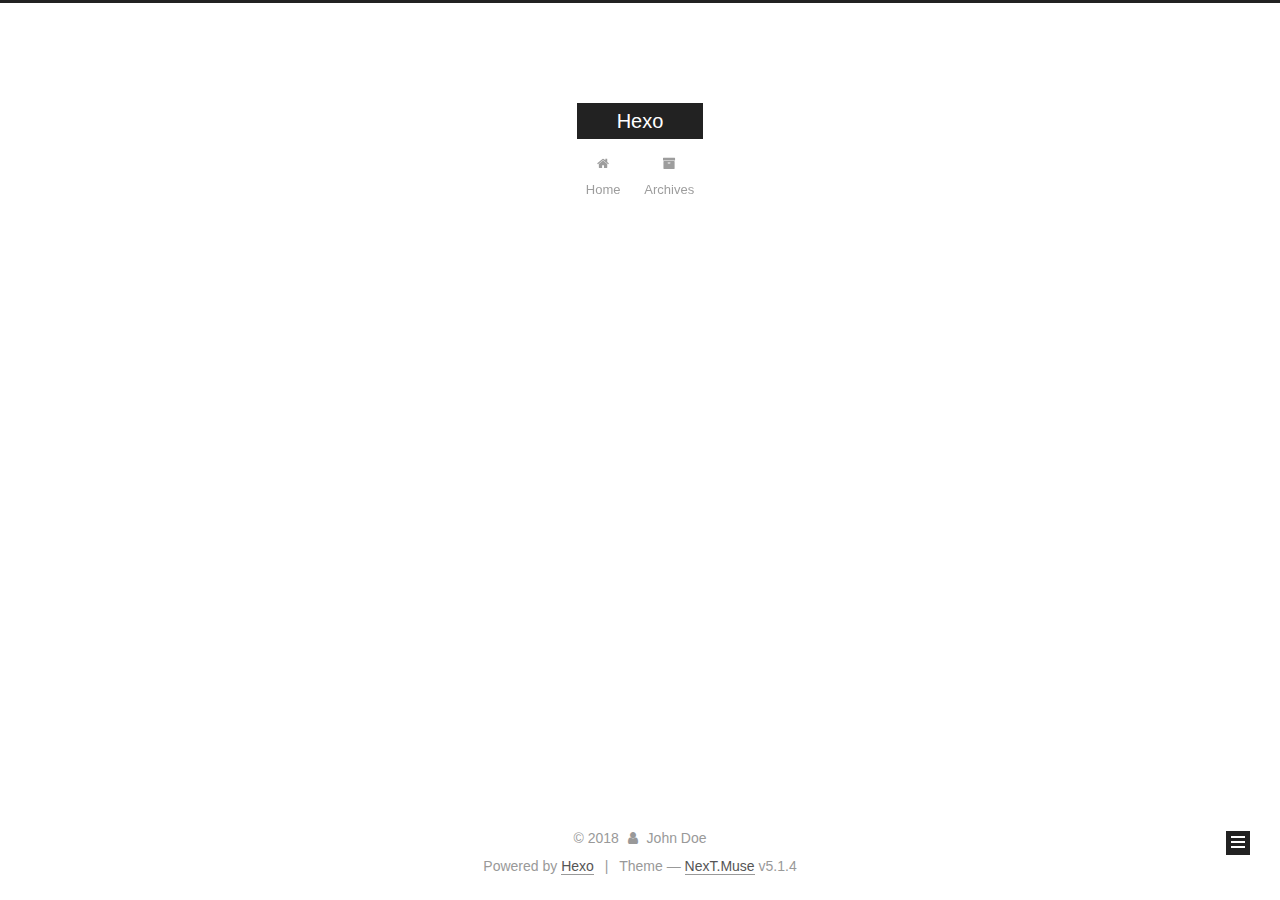
==== archives/index.html @ 721bfb5e "Site updated: 2018-03-28 10:06:33" ====
<!DOCTYPE html>



  


<html class="theme-next muse use-motion" lang="">
<head>
  <meta charset="UTF-8"/>
<meta http-equiv="X-UA-Compatible" content="IE=edge" />
<meta name="viewport" content="width=device-width, initial-scale=1, maximum-scale=1"/>
<meta name="theme-color" content="#222">









<meta http-equiv="Cache-Control" content="no-transform" />
<meta http-equiv="Cache-Control" content="no-siteapp" />
















  
  
  <link href="/lib/fancybox/source/jquery.fancybox.css?v=2.1.5" rel="stylesheet" type="text/css" />







<link href="/lib/font-awesome/css/font-awesome.min.css?v=4.6.2" rel="stylesheet" type="text/css" />

<link href="/css/main.css?v=5.1.4" rel="stylesheet" type="text/css" />


  <link rel="apple-touch-icon" sizes="180x180" href="/images/apple-touch-icon-next.png?v=5.1.4">


  <link rel="icon" type="image/png" sizes="32x32" href="/images/favicon-32x32-next.png?v=5.1.4">


  <link rel="icon" type="image/png" sizes="16x16" href="/images/favicon-16x16-next.png?v=5.1.4">


  <link rel="mask-icon" href="/images/logo.svg?v=5.1.4" color="#222">





  <meta name="keywords" content="Hexo, NexT" />










<meta property="og:type" content="website">
<meta property="og:title" content="Hexo">
<meta property="og:url" content="http://yoursite.com/archives/index.html">
<meta property="og:site_name" content="Hexo">
<meta name="twitter:card" content="summary">
<meta name="twitter:title" content="Hexo">



<script type="text/javascript" id="hexo.configurations">
  var NexT = window.NexT || {};
  var CONFIG = {
    root: '/',
    scheme: 'Muse',
    version: '5.1.4',
    sidebar: {"position":"left","display":"post","offset":12,"b2t":false,"scrollpercent":false,"onmobile":false},
    fancybox: true,
    tabs: true,
    motion: {"enable":true,"async":false,"transition":{"post_block":"fadeIn","post_header":"slideDownIn","post_body":"slideDownIn","coll_header":"slideLeftIn","sidebar":"slideUpIn"}},
    duoshuo: {
      userId: '0',
      author: 'Author'
    },
    algolia: {
      applicationID: '',
      apiKey: '',
      indexName: '',
      hits: {"per_page":10},
      labels: {"input_placeholder":"Search for Posts","hits_empty":"We didn't find any results for the search: ${query}","hits_stats":"${hits} results found in ${time} ms"}
    }
  };
</script>



  <link rel="canonical" href="http://yoursite.com/archives/"/>





  <title>Archive | Hexo</title>
  








</head>

<body itemscope itemtype="http://schema.org/WebPage" lang="">

  
  
    
  

  <div class="container sidebar-position-left page-archive">
    <div class="headband"></div>

    <header id="header" class="header" itemscope itemtype="http://schema.org/WPHeader">
      <div class="header-inner"><div class="site-brand-wrapper">
  <div class="site-meta ">
    

    <div class="custom-logo-site-title">
      <a href="/"  class="brand" rel="start">
        <span class="logo-line-before"><i></i></span>
        <span class="site-title">Hexo</span>
        <span class="logo-line-after"><i></i></span>
      </a>
    </div>
      
        <p class="site-subtitle"></p>
      
  </div>

  <div class="site-nav-toggle">
    <button>
      <span class="btn-bar"></span>
      <span class="btn-bar"></span>
      <span class="btn-bar"></span>
    </button>
  </div>
</div>

<nav class="site-nav">
  

  
    <ul id="menu" class="menu">
      
        
        <li class="menu-item menu-item-home">
          <a href="/" rel="section">
            
              <i class="menu-item-icon fa fa-fw fa-home"></i> <br />
            
            Home
          </a>
        </li>
      
        
        <li class="menu-item menu-item-archives">
          <a href="/archives/" rel="section">
            
              <i class="menu-item-icon fa fa-fw fa-archive"></i> <br />
            
            Archives
          </a>
        </li>
      

      
    </ul>
  

  
</nav>



 </div>
    </header>

    <main id="main" class="main">
      <div class="main-inner">
        <div class="content-wrap">
          <div id="content" class="content">
            

  
  
  
  <div class="post-block archive">
    <div id="posts" class="posts-collapse">
      <span class="archive-move-on"></span>

      <span class="archive-page-counter">
        
        
        
          
        
        Um..! 1 post. Keep on posting.
      </span>

      

        
        
        

        
          
          <div class="collection-title">
            <h1 class="archive-year" id="archive-year-2018">2018</h1>
          </div>
        
        

        

  <article class="post post-type-normal" itemscope itemtype="http://schema.org/Article">
    <header class="post-header">

      <h2 class="post-title">
        
            <a class="post-title-link" href="/2018/03/27/hello-world/" itemprop="url">
              
                <span itemprop="name">Hello World</span>
              
            </a>
        
      </h2>

      <div class="post-meta">
        <time class="post-time" itemprop="dateCreated"
              datetime="2018-03-27T15:02:08+08:00"
              content="2018-03-27" >
          03-27
        </time>
      </div>

    </header>
  </article>



      

    </div>
  </div>
  
  
  

  



          </div>
          


          

        </div>
        
          
  
  <div class="sidebar-toggle">
    <div class="sidebar-toggle-line-wrap">
      <span class="sidebar-toggle-line sidebar-toggle-line-first"></span>
      <span class="sidebar-toggle-line sidebar-toggle-line-middle"></span>
      <span class="sidebar-toggle-line sidebar-toggle-line-last"></span>
    </div>
  </div>

  <aside id="sidebar" class="sidebar">
    
    <div class="sidebar-inner">

      

      

      <section class="site-overview-wrap sidebar-panel sidebar-panel-active">
        <div class="site-overview">
          <div class="site-author motion-element" itemprop="author" itemscope itemtype="http://schema.org/Person">
            
              <p class="site-author-name" itemprop="name">John Doe</p>
              <p class="site-description motion-element" itemprop="description"></p>
          </div>

          <nav class="site-state motion-element">

            
              <div class="site-state-item site-state-posts">
              
                <a href="/archives/">
              
                  <span class="site-state-item-count">1</span>
                  <span class="site-state-item-name">posts</span>
                </a>
              </div>
            

            

            

          </nav>

          

          

          
          

          
          

          

        </div>
      </section>

      

      

    </div>
  </aside>


        
      </div>
    </main>

    <footer id="footer" class="footer">
      <div class="footer-inner">
        <div class="copyright">&copy; <span itemprop="copyrightYear">2018</span>
  <span class="with-love">
    <i class="fa fa-user"></i>
  </span>
  <span class="author" itemprop="copyrightHolder">John Doe</span>

  
</div>


  <div class="powered-by">Powered by <a class="theme-link" target="_blank" href="https://hexo.io">Hexo</a></div>



  <span class="post-meta-divider">|</span>



  <div class="theme-info">Theme &mdash; <a class="theme-link" target="_blank" href="https://github.com/iissnan/hexo-theme-next">NexT.Muse</a> v5.1.4</div>




        







        
      </div>
    </footer>

    
      <div class="back-to-top">
        <i class="fa fa-arrow-up"></i>
        
      </div>
    

    

  </div>

  

<script type="text/javascript">
  if (Object.prototype.toString.call(window.Promise) !== '[object Function]') {
    window.Promise = null;
  }
</script>









  












  
  
    <script type="text/javascript" src="/lib/jquery/index.js?v=2.1.3"></script>
  

  
  
    <script type="text/javascript" src="/lib/fastclick/lib/fastclick.min.js?v=1.0.6"></script>
  

  
  
    <script type="text/javascript" src="/lib/jquery_lazyload/jquery.lazyload.js?v=1.9.7"></script>
  

  
  
    <script type="text/javascript" src="/lib/velocity/velocity.min.js?v=1.2.1"></script>
  

  
  
    <script type="text/javascript" src="/lib/velocity/velocity.ui.min.js?v=1.2.1"></script>
  

  
  
    <script type="text/javascript" src="/lib/fancybox/source/jquery.fancybox.pack.js?v=2.1.5"></script>
  


  


  <script type="text/javascript" src="/js/src/utils.js?v=5.1.4"></script>

  <script type="text/javascript" src="/js/src/motion.js?v=5.1.4"></script>



  
  

  

  


  <script type="text/javascript" src="/js/src/bootstrap.js?v=5.1.4"></script>



  


  




	





  





  












  





  

  

  

  
  

  

  

  

</body>
</html>
---- css/main.css ----
/* normalize.css v3.0.2 | MIT License | git.io/normalize */
html {
  font-family: sans-serif; /* 1 */
  -ms-text-size-adjust: 100%; /* 2 */
  -webkit-text-size-adjust: 100%; /* 2 */
}
body {
  margin: 0;
}
article,
aside,
details,
figcaption,
figure,
footer,
header,
hgroup,
main,
menu,
nav,
section,
summary {
  display: block;
}
audio,
canvas,
progress,
video {
  display: inline-block; /* 1 */
  vertical-align: baseline; /* 2 */
}
audio:not([controls]) {
  display: none;
  height: 0;
}
[hidden],
template {
  display: none;
}
a {
  background-color: transparent;
}
a:active,
a:hover {
  outline: 0;
}
abbr[title] {
  border-bottom: 1px dotted;
}
b,
strong {
  font-weight: bold;
}
dfn {
  font-style: italic;
}
h1 {
  font-size: 2em;
  margin: 0.67em 0;
}
mark {
  background: #ff0;
  color: #000;
}
small {
  font-size: 80%;
}
sub,
sup {
  font-size: 75%;
  line-height: 0;
  position: relative;
  vertical-align: baseline;
}
sup {
  top: -0.5em;
}
sub {
  bottom: -0.25em;
}
img {
  border: 0;
}
svg:not(:root) {
  overflow: hidden;
}
figure {
  margin: 1em 40px;
}
hr {
  -moz-box-sizing: content-box;
  box-sizing: content-box;
  height: 0;
}
pre {
  overflow: auto;
}
code,
kbd,
pre,
samp {
  font-family: monospace, monospace;
  font-size: 1em;
}
button,
input,
optgroup,
select,
textarea {
  color: inherit; /* 1 */
  font: inherit; /* 2 */
  margin: 0; /* 3 */
}
button {
  overflow: visible;
}
button,
select {
  text-transform: none;
}
button,
html input[type="button"],
input[type="reset"],
input[type="submit"] {
  -webkit-appearance: button; /* 2 */
  cursor: pointer; /* 3 */
}
button[disabled],
html input[disabled] {
  cursor: default;
}
button::-moz-focus-inner,
input::-moz-focus-inner {
  border: 0;
  padding: 0;
}
input {
  line-height: normal;
}
input[type="checkbox"],
input[type="radio"] {
  box-sizing: border-box; /* 1 */
  padding: 0; /* 2 */
}
input[type="number"]::-webkit-inner-spin-button,
input[type="number"]::-webkit-outer-spin-button {
  height: auto;
}
input[type="search"] {
  -webkit-appearance: textfield; /* 1 */
  -moz-box-sizing: content-box;
  -webkit-box-sizing: content-box; /* 2 */
  box-sizing: content-box;
}
input[type="search"]::-webkit-search-cancel-button,
input[type="search"]::-webkit-search-decoration {
  -webkit-appearance: none;
}
fieldset {
  border: 1px solid #c0c0c0;
  margin: 0 2px;
  padding: 0.35em 0.625em 0.75em;
}
legend {
  border: 0; /* 1 */
  padding: 0; /* 2 */
}
textarea {
  overflow: auto;
}
optgroup {
  font-weight: bold;
}
table {
  border-collapse: collapse;
  border-spacing: 0;
}
td,
th {
  padding: 0;
}
::selection {
  background: #262a30;
  color: #fff;
}
body {
  position: relative;
  font-family: 'Lato', "PingFang SC", "Microsoft YaHei", sans-serif;
  font-size: 14px;
  line-height: 2;
  color: #555;
  background: #fff;
}
@media (max-width: 767px) {
  body {
    padding-right: 0 !important;
  }
}
@media (min-width: 768px) and (max-width: 991px) {
  body {
    padding-right: 0 !important;
  }
}
@media (min-width: 1600px) {
  body {
    font-size: 16px;
  }
}
h1,
h2,
h3,
h4,
h5,
h6 {
  margin: 0;
  padding: 0;
  font-weight: bold;
  line-height: 1.5;
  font-family: 'Lato', "PingFang SC", "Microsoft YaHei", sans-serif;
}
h2,
h3,
h4,
h5,
h6 {
  margin: 20px 0 15px;
}
h1 {
  font-size: 22px;
}
@media (max-width: 767px) {
  h1 {
    font-size: 18px;
  }
}
h2 {
  font-size: 20px;
}
@media (max-width: 767px) {
  h2 {
    font-size: 16px;
  }
}
h3 {
  font-size: 18px;
}
@media (max-width: 767px) {
  h3 {
    font-size: 14px;
  }
}
h4 {
  font-size: 16px;
}
@media (max-width: 767px) {
  h4 {
    font-size: 12px;
  }
}
h5 {
  font-size: 14px;
}
@media (max-width: 767px) {
  h5 {
    font-size: 10px;
  }
}
h6 {
  font-size: 12px;
}
@media (max-width: 767px) {
  h6 {
    font-size: 8px;
  }
}
p {
  margin: 0 0 20px 0;
}
a {
  color: #555;
  text-decoration: none;
  outline: none;
  border-bottom: 1px solid #999;
  word-wrap: break-word;
}
a:hover {
  color: #222;
  border-bottom-color: #222;
}
blockquote {
  margin: 0;
  padding: 0;
}
img {
  display: block;
  margin: auto;
  max-width: 100%;
  height: auto;
}
hr {
  margin: 40px 0;
  height: 3px;
  border: none;
  background-color: #ddd;
  background-image: repeating-linear-gradient(-45deg, #fff, #fff 4px, transparent 4px, transparent 8px);
}
blockquote {
  padding: 0 15px;
  color: #666;
  border-left: 4px solid #ddd;
}
blockquote cite::before {
  content: "-";
  padding: 0 5px;
}
dt {
  font-weight: 700;
}
dd {
  margin: 0;
  padding: 0;
}
kbd {
  border: 1px solid #ccc;
  border-radius: 0.2em;
  box-shadow: 0.1em 0.1em 0.2em rgba(0,0,0,0.1);
  background-color: #f9f9f9;
  font-family: inherit;
  background-image: -webkit-linear-gradient(top, #eee, #fff, #eee);
  padding: 0.1em 0.3em;
  white-space: nowrap;
}
.text-left {
  text-align: left;
}
.text-center {
  text-align: center;
}
.text-right {
  text-align: right;
}
.text-justify {
  text-align: justify;
}
.text-nowrap {
  white-space: nowrap;
}
.text-lowercase {
  text-transform: lowercase;
}
.text-uppercase {
  text-transform: uppercase;
}
.text-capitalize {
  text-transform: capitalize;
}
.center-block {
  display: block;
  margin-left: auto;
  margin-right: auto;
}
.clearfix:before,
.clearfix:after {
  content: " ";
  display: table;
}
.clearfix:after {
  clear: both;
}
.pullquote {
  width: 45%;
}
.pullquote.left {
  float: left;
  margin-left: 5px;
  margin-right: 10px;
}
.pullquote.right {
  float: right;
  margin-left: 10px;
  margin-right: 5px;
}
.affix.affix.affix {
  position: fixed;
}
.translation {
  margin-top: -20px;
  font-size: 14px;
  color: #999;
}
.scrollbar-measure {
  width: 100px;
  height: 100px;
  overflow: scroll;
  position: absolute;
  top: -9999px;
}
.use-motion .motion-element {
  opacity: 0;
}
table {
  margin: 20px 0;
  width: 100%;
  border-collapse: collapse;
  border-spacing: 0;
  border: 1px solid #ddd;
  font-size: 14px;
  table-layout: fixed;
  word-wrap: break-all;
}
table>tbody>tr:nth-of-type(odd) {
  background-color: #f9f9f9;
}
table>tbody>tr:hover {
  background-color: #f5f5f5;
}
caption,
th,
td {
  padding: 8px;
  text-align: left;
  vertical-align: middle;
  font-weight: normal;
}
th,
td {
  border-bottom: 3px solid #ddd;
  border-right: 1px solid #eee;
}
th {
  padding-bottom: 10px;
  font-weight: 700;
}
td {
  border-bottom-width: 1px;
}
html,
body {
  height: 100%;
}
.container {
  position: relative;
  min-height: 100%;
}
.header-inner {
  margin: 0 auto;
  padding: 100px 0 70px;
  width: 700px;
}
@media (min-width: 1600px) {
  .container .header-inner {
    width: 900px;
  }
}
.main {
  padding-bottom: 150px;
}
.main-inner {
  margin: 0 auto;
  width: 700px;
}
@media (min-width: 1600px) {
  .container .main-inner {
    width: 900px;
  }
}
.footer {
  position: absolute;
  left: 0;
  bottom: 0;
  width: 100%;
  min-height: 50px;
}
.footer-inner {
  box-sizing: border-box;
  margin: 20px auto;
  width: 700px;
}
@media (min-width: 1600px) {
  .container .footer-inner {
    width: 900px;
  }
}
pre,
.highlight {
  overflow: auto;
  margin: 20px 0;
  padding: 0;
  font-size: 13px;
  color: #4d4d4c;
  background: #f7f7f7;
  line-height: 1.6;
}
pre,
code {
  font-family: consolas, Menlo, "PingFang SC", "Microsoft YaHei", monospace;
}
code {
  padding: 2px 4px;
  word-wrap: break-word;
  color: #555;
  background: #eee;
  border-radius: 3px;
  font-size: 13px;
}
pre {
  padding: 10px;
}
pre code {
  padding: 0;
  color: #4d4d4c;
  background: none;
  text-shadow: none;
}
.highlight {
  border-radius: 1px;
}
.highlight pre {
  border: none;
  margin: 0;
  padding: 10px 0;
}
.highlight table {
  margin: 0;
  width: auto;
  border: none;
}
.highlight td {
  border: none;
  padding: 0;
}
.highlight figcaption {
  font-size: 1em;
  color: #4d4d4c;
  line-height: 1em;
  margin-bottom: 1em;
}
.highlight figcaption:before,
.highlight figcaption:after {
  content: " ";
  display: table;
}
.highlight figcaption:after {
  clear: both;
}
.highlight figcaption a {
  float: right;
  color: #4d4d4c;
}
.highlight figcaption a:hover {
  border-bottom-color: #4d4d4c;
}
.highlight .gutter pre {
  padding-left: 10px;
  padding-right: 10px;
  color: #869194;
  text-align: right;
  background-color: #eff2f3;
}
.highlight .code pre {
  width: 100%;
  padding-left: 10px;
  padding-right: 10px;
  background-color: #f7f7f7;
}
.highlight .line {
  height: 20px;
}
.gutter {
  -webkit-user-select: none;
  -moz-user-select: none;
  -ms-user-select: none;
  user-select: none;
}
.gist table {
  width: auto;
}
.gist table td {
  border: none;
}
pre .deletion {
  background: #fdd;
}
pre .addition {
  background: #dfd;
}
pre .meta {
  color: #8959a8;
}
pre .comment {
  color: #8e908c;
}
pre .variable,
pre .attribute,
pre .tag,
pre .regexp,
pre .ruby .constant,
pre .xml .tag .title,
pre .xml .pi,
pre .xml .doctype,
pre .html .doctype,
pre .css .id,
pre .css .class,
pre .css .pseudo {
  color: #c82829;
}
pre .number,
pre .preprocessor,
pre .built_in,
pre .literal,
pre .params,
pre .constant,
pre .command {
  color: #f5871f;
}
pre .ruby .class .title,
pre .css .rules .attribute,
pre .string,
pre .value,
pre .inheritance,
pre .header,
pre .ruby .symbol,
pre .xml .cdata,
pre .special,
pre .number,
pre .formula {
  color: #718c00;
}
pre .title,
pre .css .hexcolor {
  color: #3e999f;
}
pre .function,
pre .python .decorator,
pre .python .title,
pre .ruby .function .title,
pre .ruby .title .keyword,
pre .perl .sub,
pre .javascript .title,
pre .coffeescript .title {
  color: #4271ae;
}
pre .keyword,
pre .javascript .function {
  color: #8959a8;
}
.full-image.full-image.full-image.full-image {
  border: none;
  max-width: 100%;
  width: auto;
  margin: 20px auto 25px;
}
@media (min-width: 992px) {
  .full-image.full-image.full-image.full-image {
    max-width: none;
    width: 110%;
    margin: 25px -5%;
  }
}
.blockquote-center,
.page-home .post-type-quote blockquote,
.page-post-detail .post-type-quote blockquote {
  position: relative;
  margin: 40px 0;
  padding: 0;
  border-left: none;
  text-align: center;
}
.blockquote-center::before,
.page-home .post-type-quote blockquote::before,
.page-post-detail .post-type-quote blockquote::before,
.blockquote-center::after,
.page-home .post-type-quote blockquote::after,
.page-post-detail .post-type-quote blockquote::after {
  position: absolute;
  content: ' ';
  display: block;
  width: 100%;
  height: 24px;
  opacity: 0.2;
  background-repeat: no-repeat;
  background-position: 0 -6px;
  background-size: 22px 22px;
}
.blockquote-center::before,
.page-home .post-type-quote blockquote::before,
.page-post-detail .post-type-quote blockquote::before {
  top: -20px;
  background-image: url("../images/quote-l.svg");
  border-top: 1px solid #ccc;
}
.blockquote-center::after,
.page-home .post-type-quote blockquote::after,
.page-post-detail .post-type-quote blockquote::after {
  bottom: -20px;
  background-image: url("../images/quote-r.svg");
  border-bottom: 1px solid #ccc;
  background-position: 100% 8px;
}
.blockquote-center p,
.page-home .post-type-quote blockquote p,
.page-post-detail .post-type-quote blockquote p,
.blockquote-center div,
.page-home .post-type-quote blockquote div,
.page-post-detail .post-type-quote blockquote div {
  text-align: center;
}
.post .post-body .group-picture img {
  box-sizing: border-box;
  padding: 0 3px;
  border: none;
}
.post .group-picture-row {
  overflow: hidden;
  margin-top: 6px;
}
.post .group-picture-row:first-child {
  margin-top: 0;
}
.post .group-picture-column {
  float: left;
}
.page-post-detail .post-body .group-picture-column {
  float: none;
  margin-top: 10px;
  width: auto !important;
}
.page-post-detail .post-body .group-picture-column img {
  margin: 0 auto;
}
.page-archive .group-picture-container {
  overflow: hidden;
}
.page-archive .group-picture-row {
  float: left;
}
.page-archive .group-picture-row:first-child {
  margin-top: 6px;
}
.page-archive .group-picture-column {
  max-width: 150px;
  max-height: 150px;
}
.post-body .note {
  position: relative;
  padding: 15px;
  margin-bottom: 20px;
  border: 1px solid #eee;
  border-left-width: 5px;
  border-radius: 3px;
}
.post-body .note h2,
.post-body .note h3,
.post-body .note h4,
.post-body .note h5,
.post-body .note h6 {
  margin-top: 0;
  margin-bottom: 0;
  border-bottom: initial;
  padding-top: 0 !important;
}
.post-body .note p:first-child,
.post-body .note ul:first-child,
.post-body .note ol:first-child,
.post-body .note table:first-child,
.post-body .note pre:first-child,
.post-body .note blockquote:first-child {
  margin-top: 0;
}
.post-body .note p:last-child,
.post-body .note ul:last-child,
.post-body .note ol:last-child,
.post-body .note table:last-child,
.post-body .note pre:last-child,
.post-body .note blockquote:last-child {
  margin-bottom: 0;
}
.post-body .note.default {
  border-left-color: #777;
}
.post-body .note.default h2,
.post-body .note.default h3,
.post-body .note.default h4,
.post-body .note.default h5,
.post-body .note.default h6 {
  color: #777;
}
.post-body .note.primary {
  border-left-color: #6f42c1;
}
.post-body .note.primary h2,
.post-body .note.primary h3,
.post-body .note.primary h4,
.post-body .note.primary h5,
.post-body .note.primary h6 {
  color: #6f42c1;
}
.post-body .note.info {
  border-left-color: #428bca;
}
.post-body .note.info h2,
.post-body .note.info h3,
.post-body .note.info h4,
.post-body .note.info h5,
.post-body .note.info h6 {
  color: #428bca;
}
.post-body .note.success {
  border-left-color: #5cb85c;
}
.post-body .note.success h2,
.post-body .note.success h3,
.post-body .note.success h4,
.post-body .note.success h5,
.post-body .note.success h6 {
  color: #5cb85c;
}
.post-body .note.warning {
  border-left-color: #f0ad4e;
}
.post-body .note.warning h2,
.post-body .note.warning h3,
.post-body .note.warning h4,
.post-body .note.warning h5,
.post-body .note.warning h6 {
  color: #f0ad4e;
}
.post-body .note.danger {
  border-left-color: #d9534f;
}
.post-body .note.danger h2,
.post-body .note.danger h3,
.post-body .note.danger h4,
.post-body .note.danger h5,
.post-body .note.danger h6 {
  color: #d9534f;
}
.post-body .label {
  display: inline;
  padding: 0 2px;
  white-space: nowrap;
}
.post-body .label.default {
  background-color: #f0f0f0;
}
.post-body .label.primary {
  background-color: #efe6f7;
}
.post-body .label.info {
  background-color: #e5f2f8;
}
.post-body .label.success {
  background-color: #e7f4e9;
}
.post-body .label.warning {
  background-color: #fcf6e1;
}
.post-body .label.danger {
  background-color: #fae8eb;
}
.post-body .tabs {
  position: relative;
  display: block;
  margin-bottom: 20px;
  padding-top: 10px;
}
.post-body .tabs ul.nav-tabs {
  margin: 0;
  padding: 0;
  display: flex;
  margin-bottom: -1px;
}
@media (max-width: 413px) {
  .post-body .tabs ul.nav-tabs {
    display: block;
    margin-bottom: 5px;
  }
}
.post-body .tabs ul.nav-tabs li.tab {
  list-style-type: none !important;
  margin: 0 0.25em 0 0;
  border-top: 3px solid transparent;
  border-left: 1px solid transparent;
  border-right: 1px solid transparent;
}
@media (max-width: 413px) {
  .post-body .tabs ul.nav-tabs li.tab {
    margin: initial;
    border-top: 1px solid transparent;
    border-left: 3px solid transparent;
    border-right: 1px solid transparent;
    border-bottom: 1px solid transparent;
  }
}
.post-body .tabs ul.nav-tabs li.tab a {
  outline: 0;
  border-bottom: initial;
  display: block;
  line-height: 1.8em;
  padding: 0.25em 0.75em;
  transition-duration: 0.2s;
  transition-timing-function: ease-out;
  transition-delay: 0s;
}
.post-body .tabs ul.nav-tabs li.tab a i {
  width: 1.285714285714286em;
}
.post-body .tabs ul.nav-tabs li.tab.active {
  border-top: 3px solid #fc6423;
  border-left: 1px solid #ddd;
  border-right: 1px solid #ddd;
  background-color: #fff;
}
@media (max-width: 413px) {
  .post-body .tabs ul.nav-tabs li.tab.active {
    border-top: 1px solid #ddd;
    border-left: 3px solid #fc6423;
    border-right: 1px solid #ddd;
    border-bottom: 1px solid #ddd;
  }
}
.post-body .tabs ul.nav-tabs li.tab.active a {
  cursor: default;
  color: #555;
}
.post-body .tabs .tab-content {
  background-color: #fff;
}
.post-body .tabs .tab-content .tab-pane {
  border: 1px solid #ddd;
  padding: 20px 20px 0 20px;
}
.post-body .tabs .tab-content .tab-pane:not(.active) {
  display: none !important;
}
.post-body .tabs .tab-content .tab-pane.active {
  display: block !important;
}
.btn {
  display: inline-block;
  padding: 0 20px;
  font-size: 14px;
  color: #fff;
  background: #222;
  border: 2px solid #222;
  text-decoration: none;
  border-radius: 0;
  transition-property: background-color;
  transition-duration: 0.2s;
  transition-timing-function: ease-in-out;
  transition-delay: 0s;
  line-height: 2;
}
.btn:hover {
  border-color: #222;
  color: #222;
  background: #fff;
}
.btn +.btn {
  margin: 0 0 8px 8px;
}
.btn .fa-fw {
  width: 1.285714285714286em;
  text-align: left;
}
.btn-bar {
  display: block;
  width: 22px;
  height: 2px;
  background: #555;
  border-radius: 1px;
}
.btn-bar+.btn-bar {
  margin-top: 4px;
}
.pagination {
  margin: 120px 0 40px;
  text-align: center;
  border-top: 1px solid #eee;
}
.page-number-basic,
.pagination .prev,
.pagination .next,
.pagination .page-number,
.pagination .space {
  display: inline-block;
  position: relative;
  top: -1px;
  margin: 0 10px;
  padding: 0 11px;
}
@media (max-width: 767px) {
  .page-number-basic,
  .pagination .prev,
  .pagination .next,
  .pagination .page-number,
  .pagination .space {
    margin: 0 5px;
  }
}
.pagination .prev,
.pagination .next,
.pagination .page-number {
  border-bottom: 0;
  border-top: 1px solid #eee;
  transition-property: border-color;
  transition-duration: 0.2s;
  transition-timing-function: ease-in-out;
  transition-delay: 0s;
}
.pagination .prev:hover,
.pagination .next:hover,
.pagination .page-number:hover {
  border-top-color: #222;
}
.pagination .space {
  padding: 0;
  margin: 0;
}
.pagination .prev {
  margin-left: 0;
}
.pagination .next {
  margin-right: 0;
}
.pagination .page-number.current {
  color: #fff;
  background: #ccc;
  border-top-color: #ccc;
}
@media (max-width: 767px) {
  .pagination {
    border-top: none;
  }
  .pagination .prev,
  .pagination .next,
  .pagination .page-number {
    margin-bottom: 10px;
    border-top: 0;
    border-bottom: 1px solid #eee;
    padding: 0 10px;
  }
  .pagination .prev:hover,
  .pagination .next:hover,
  .pagination .page-number:hover {
    border-bottom-color: #222;
  }
}
.comments {
  margin: 60px 20px 0;
}
.tag-cloud {
  text-align: center;
}
.tag-cloud a {
  display: inline-block;
  margin: 10px;
}
.back-to-top {
  box-sizing: border-box;
  position: fixed;
  bottom: -100px;
  right: 30px;
  z-index: 1050;
  padding: 0 6px;
  width: 24px;
  background: #222;
  font-size: 12px;
  opacity: 1;
  color: #fff;
  cursor: pointer;
  text-align: center;
  -webkit-transform: translateZ(0);
  transition-property: bottom;
  transition-duration: 0.2s;
  transition-timing-function: ease-in-out;
  transition-delay: 0s;
}
@media (min-width: 768px) and (max-width: 991px) {
  .back-to-top {
    display: none !important;
  }
}
@media (max-width: 767px) {
  .back-to-top {
    display: none !important;
  }
}
.back-to-top.back-to-top-on {
  bottom: 19px;
}
.header {
  background: transparent;
}
.header-inner {
  position: relative;
}
.headband {
  height: 3px;
  background: #222;
}
.site-meta {
  margin: 0;
  text-align: center;
}
@media (max-width: 767px) {
  .site-meta {
    text-align: center;
  }
}
.brand {
  position: relative;
  display: inline-block;
  padding: 0 40px;
  color: #fff;
  background: #222;
  border-bottom: none;
}
.brand:hover {
  color: #fff;
}
.logo {
  display: inline-block;
  margin-right: 5px;
  line-height: 36px;
  vertical-align: top;
}
.site-title {
  display: inline-block;
  vertical-align: top;
  line-height: 36px;
  font-size: 20px;
  font-weight: normal;
  font-family: 'Lato', "PingFang SC", "Microsoft YaHei", sans-serif;
}
.site-subtitle {
  margin-top: 10px;
  font-size: 13px;
  color: #999;
}
.use-motion .brand {
  opacity: 0;
}
.use-motion .logo,
.use-motion .site-title,
.use-motion .site-subtitle {
  opacity: 0;
  position: relative;
  top: -10px;
}
.site-nav-toggle {
  display: none;
  position: absolute;
  top: 10px;
  left: 10px;
}
@media (max-width: 767px) {
  .site-nav-toggle {
    display: block;
  }
}
.site-nav-toggle button {
  margin-top: 2px;
  padding: 9px 10px;
  background: transparent;
  border: none;
}
@media (max-width: 767px) {
  .site-nav {
    display: none;
    margin: 0 -10px;
    padding: 0 10px;
    clear: both;
    border-top: 1px solid #ddd;
  }
}
@media (min-width: 768px) and (max-width: 991px) {
  .site-nav {
    display: block !important;
  }
}
@media (min-width: 992px) {
  .site-nav {
    display: block !important;
  }
}
.menu {
  margin-top: 20px;
  padding-left: 0;
  text-align: center;
}
.menu .menu-item {
  display: inline-block;
  margin: 0 10px;
  list-style: none;
}
@media screen and (max-width: 767px) {
  .menu .menu-item {
    margin-top: 10px;
  }
}
.menu .menu-item a {
  display: block;
  font-size: 13px;
  line-height: inherit;
  border-bottom: 1px solid transparent;
  transition-property: border-color;
  transition-duration: 0.2s;
  transition-timing-function: ease-in-out;
  transition-delay: 0s;
}
.menu .menu-item a:hover {
  border-bottom-color: #222;
}
.menu .menu-item .fa {
  margin-right: 5px;
}
.use-motion .menu-item {
  opacity: 0;
}
.post-body {
  font-family: 'Lato', "PingFang SC", "Microsoft YaHei", sans-serif;
}
@media (max-width: 767px) {
  .post-body {
    word-break: break-word;
  }
}
.post-body .fancybox img {
  display: block !important;
  margin: 0 auto;
  cursor: pointer;
  cursor: zoom-in;
  cursor: -webkit-zoom-in;
}
.post-body .image-caption,
.post-body .figure .caption {
  margin: -20px auto 15px;
  text-align: center;
  font-size: 14px;
  color: #999;
  font-weight: bold;
  line-height: 1;
}
.post-sticky-flag {
  display: inline-block;
  font-size: 16px;
  -ms-transform: rotate(30deg);
  -webkit-transform: rotate(30deg);
  -moz-transform: rotate(30deg);
  -ms-transform: rotate(30deg);
  -o-transform: rotate(30deg);
  transform: rotate(30deg);
}
.use-motion .post-block,
.use-motion .pagination,
.use-motion .comments {
  opacity: 0;
}
.use-motion .post-header {
  opacity: 0;
}
.use-motion .post-body {
  opacity: 0;
}
.use-motion .collection-title {
  opacity: 0;
}
.posts-expand {
  padding-top: 40px;
}
@media (max-width: 767px) {
  .posts-expand {
    margin: 0 20px;
  }
  .post-body pre .gutter pre {
    padding-right: 10px;
  }
  .post-body .highlight {
    margin-left: 0px;
    margin-right: 0px;
    padding: 0;
  }
  .post-body .highlight .gutter pre {
    padding-right: 10px;
  }
}
@media (min-width: 992px) {
  .posts-expand .post-body {
    text-align: justify;
  }
}
.posts-expand .post-body h2,
.posts-expand .post-body h3,
.posts-expand .post-body h4,
.posts-expand .post-body h5,
.posts-expand .post-body h6 {
  padding-top: 10px;
}
.posts-expand .post-body h2 .header-anchor,
.posts-expand .post-body h3 .header-anchor,
.posts-expand .post-body h4 .header-anchor,
.posts-expand .post-body h5 .header-anchor,
.posts-expand .post-body h6 .header-anchor {
  float: right;
  margin-left: 10px;
  color: #ccc;
  border-bottom-style: none;
  visibility: hidden;
}
.posts-expand .post-body h2 .header-anchor:hover,
.posts-expand .post-body h3 .header-anchor:hover,
.posts-expand .post-body h4 .header-anchor:hover,
.posts-expand .post-body h5 .header-anchor:hover,
.posts-expand .post-body h6 .header-anchor:hover {
  color: inherit;
}
.posts-expand .post-body h2:hover .header-anchor,
.posts-expand .post-body h3:hover .header-anchor,
.posts-expand .post-body h4:hover .header-anchor,
.posts-expand .post-body h5:hover .header-anchor,
.posts-expand .post-body h6:hover .header-anchor {
  visibility: visible;
}
.posts-expand .post-body ul li {
  list-style: circle;
}
.posts-expand .post-body img {
  box-sizing: border-box;
  margin: auto;
  padding: 3px;
  border: 1px solid #ddd;
}
.posts-expand .post-body .fancybox img {
  margin: 0 auto 25px;
}
@media (max-width: 767px) {
  .posts-collapse {
    margin: 0 20px;
  }
  .posts-collapse .post-title,
  .posts-collapse .post-meta {
    display: block;
    width: auto;
    text-align: left;
  }
}
.posts-collapse {
  position: relative;
  z-index: 1010;
  margin-left: 55px;
}
.posts-collapse::after {
  content: " ";
  position: absolute;
  top: 20px;
  left: 0;
  margin-left: -2px;
  width: 4px;
  height: 100%;
  background: #f5f5f5;
  z-index: -1;
}
@media (max-width: 767px) {
  .posts-collapse {
    margin: 0 20px;
  }
}
.posts-collapse .collection-title {
  position: relative;
  margin: 60px 0;
}
.posts-collapse .collection-title h1,
.posts-collapse .collection-title h2 {
  margin-left: 20px;
}
.posts-collapse .collection-title small {
  color: #bbb;
  margin-left: 5px;
}
.posts-collapse .collection-title::before {
  content: " ";
  position: absolute;
  left: 0;
  top: 50%;
  margin-left: -4px;
  margin-top: -4px;
  width: 8px;
  height: 8px;
  background: #bbb;
  border-radius: 50%;
}
.posts-collapse .post {
  margin: 30px 0;
}
.posts-collapse .post-header {
  position: relative;
  transition-duration: 0.2s;
  transition-timing-function: ease-in-out;
  transition-delay: 0s;
  transition-property: border;
  border-bottom: 1px dashed #ccc;
}
.posts-collapse .post-header::before {
  content: " ";
  position: absolute;
  left: 0;
  top: 12px;
  width: 6px;
  height: 6px;
  margin-left: -4px;
  background: #bbb;
  border-radius: 50%;
  border: 1px solid #fff;
  transition-duration: 0.2s;
  transition-timing-function: ease-in-out;
  transition-delay: 0s;
  transition-property: background;
}
.posts-collapse .post-header:hover {
  border-bottom-color: #666;
}
.posts-collapse .post-header:hover::before {
  background: #222;
}
.posts-collapse .post-meta {
  position: absolute;
  font-size: 12px;
  left: 20px;
  top: 5px;
}
.posts-collapse .post-comments-count {
  display: none;
}
.posts-collapse .post-title {
  margin-left: 60px;
  font-size: 16px;
  font-weight: normal;
  line-height: inherit;
}
.posts-collapse .post-title::after {
  margin-left: 3px;
  opacity: 0.6;
}
.posts-collapse .post-title a {
  color: #666;
  border-bottom: none;
}
.page-home .post-type-quote .post-header,
.page-post-detail .post-type-quote .post-header,
.page-home .post-type-quote .post-tags,
.page-post-detail .post-type-quote .post-tags {
  display: none;
}
.posts-expand .post-title {
  text-align: center;
  word-break: break-word;
  font-weight: 400;
}
.posts-expand .post-title-link {
  display: inline-block;
  position: relative;
  color: #555;
  border-bottom: none;
  line-height: 1.2;
  vertical-align: top;
}
.posts-expand .post-title-link::before {
  content: "";
  position: absolute;
  width: 100%;
  height: 2px;
  bottom: 0;
  left: 0;
  background-color: #000;
  visibility: hidden;
  -webkit-transform: scaleX(0);
  -moz-transform: scaleX(0);
  -ms-transform: scaleX(0);
  -o-transform: scaleX(0);
  transform: scaleX(0);
  transition-duration: 0.2s;
  transition-timing-function: ease-in-out;
  transition-delay: 0s;
}
.posts-expand .post-title-link:hover::before {
  visibility: visible;
  -webkit-transform: scaleX(1);
  -moz-transform: scaleX(1);
  -ms-transform: scaleX(1);
  -o-transform: scaleX(1);
  transform: scaleX(1);
}
.posts-expand .post-title-link .fa {
  font-size: 16px;
}
.posts-expand .post-meta {
  margin: 3px 0 60px 0;
  color: #999;
  font-family: 'Lato', "PingFang SC", "Microsoft YaHei", sans-serif;
  font-size: 12px;
  text-align: center;
}
.posts-expand .post-meta .post-category-list {
  display: inline-block;
  margin: 0;
  padding: 3px;
}
.posts-expand .post-meta .post-category-list-link {
  color: #999;
}
.posts-expand .post-meta .post-description {
  font-size: 14px;
  margin-top: 2px;
}
.post-meta-divider {
  margin: 0 0.5em;
}
.post-meta-item-icon {
  margin-right: 3px;
}
@media (min-width: 768px) and (max-width: 991px) {
  .post-meta-item-icon {
    display: inline-block;
  }
}
@media (max-width: 767px) {
  .post-meta-item-icon {
    display: inline-block;
  }
}
@media (min-width: 768px) and (max-width: 991px) {
  .post-meta-item-text {
    display: none;
  }
}
@media (max-width: 767px) {
  .post-meta-item-text {
    display: none;
  }
}
@media (max-width: 767px) {
  .posts-expand .post-comments-count {
    display: none;
  }
}
.post-button {
  margin-top: 40px;
}
.posts-expand .post-tags {
  margin-top: 40px;
  text-align: center;
}
.posts-expand .post-tags a {
  display: inline-block;
  margin-right: 10px;
  font-size: 13px;
}
.post-nav {
  display: table;
  margin-top: 15px;
  width: 100%;
  border-top: 1px solid #eee;
}
.post-nav-divider {
  display: table-cell;
  width: 10%;
}
.post-nav-item {
  display: table-cell;
  padding: 10px 0 0 0;
  width: 45%;
  vertical-align: top;
}
.post-nav-item a {
  position: relative;
  display: block;
  line-height: 25px;
  font-size: 14px;
  color: #555;
  border-bottom: none;
}
.post-nav-item a:hover {
  color: #222;
  border-bottom: none;
}
.post-nav-item a:active {
  top: 2px;
}
.post-nav-item .fa {
  position: absolute;
  top: 8px;
  left: 0;
  font-size: 12px;
}
.post-nav-next a {
  padding-left: 15px;
}
.post-nav-prev {
  text-align: right;
}
.post-nav-prev a {
  padding-right: 15px;
}
.post-nav-prev .fa {
  right: 0;
  left: auto;
}
.posts-expand .post-eof {
  display: block;
  margin: 80px auto 60px;
  width: 8%;
  height: 1px;
  background: #ccc;
  text-align: center;
}
.post:last-child .post-eof.post-eof.post-eof {
  display: none;
}
.post-gallery {
  display: table;
  table-layout: fixed;
  width: 100%;
  border-collapse: separate;
}
.post-gallery-row {
  display: table-row;
}
.post-gallery .post-gallery-img {
  display: table-cell;
  text-align: center;
  vertical-align: middle;
  border: none;
}
.post-gallery .post-gallery-img img {
  max-width: 100%;
  max-height: 100%;
  border: none;
}
.fancybox-close,
.fancybox-close:hover {
  border: none;
}
.rtl.post-body p,
.rtl.post-body a,
.rtl.post-body h1,
.rtl.post-body h2,
.rtl.post-body h3,
.rtl.post-body h4,
.rtl.post-body h5,
.rtl.post-body h6,
.rtl.post-body li,
.rtl.post-body ul,
.rtl.post-body ol {
  direction: rtl;
  font-family: UKIJ Ekran;
}
.rtl.post-title {
  font-family: UKIJ Ekran;
}
.sidebar {
  position: fixed;
  right: 0;
  top: 0;
  bottom: 0;
  width: 0;
  z-index: 1040;
  box-shadow: inset 0 2px 6px #000;
  background: #222;
  -webkit-transform: translateZ(0);
}
.sidebar a {
  color: #999;
  border-bottom-color: #555;
}
.sidebar a:hover {
  color: #eee;
}
@media (min-width: 768px) and (max-width: 991px) {
  .sidebar {
    display: none !important;
  }
}
@media (max-width: 767px) {
  .sidebar {
    display: none !important;
  }
}
.sidebar-inner {
  position: relative;
  padding: 20px 10px;
  color: #999;
  text-align: center;
}
.site-overview-wrap {
  overflow: hidden;
}
.site-overview {
  overflow-y: auto;
  overflow-x: hidden;
}
.sidebar-toggle {
  position: fixed;
  right: 30px;
  bottom: 45px;
  width: 14px;
  height: 14px;
  padding: 5px;
  background: #222;
  line-height: 0;
  z-index: 1050;
  cursor: pointer;
  -webkit-transform: translateZ(0);
}
@media (min-width: 768px) and (max-width: 991px) {
  .sidebar-toggle {
    display: none !important;
  }
}
@media (max-width: 767px) {
  .sidebar-toggle {
    display: none !important;
  }
}
.sidebar-toggle-line {
  position: relative;
  display: inline-block;
  vertical-align: top;
  height: 2px;
  width: 100%;
  background: #fff;
  margin-top: 3px;
}
.sidebar-toggle-line:first-child {
  margin-top: 0;
}
.site-author-image {
  display: block;
  margin: 0 auto;
  padding: 2px;
  max-width: 96px;
  height: auto;
  border: 2px solid #333;
}
.site-author-name {
  margin: 5px 0 0;
  text-align: center;
  color: #f5f5f5;
  font-weight: normal;
}
.site-description {
  margin-top: 5px;
  text-align: center;
  font-size: 14px;
  color: #999;
}
.site-state {
  overflow: hidden;
  line-height: 1.4;
  white-space: nowrap;
  text-align: center;
}
.site-state-item {
  display: inline-block;
  padding: 0 15px;
  border-left: 1px solid #333;
}
.site-state-item:first-child {
  border-left: none;
}
.site-state-item a {
  border-bottom: none;
}
.site-state-item-count {
  display: block;
  text-align: center;
  color: inherit;
  font-weight: 600;
  font-size: 18px;
}
.site-state-item-name {
  font-size: 13px;
  color: inherit;
}
.feed-link {
  margin-top: 20px;
}
.feed-link a {
  display: inline-block;
  padding: 0 15px;
  color: #fc6423;
  border: 1px solid #fc6423;
  border-radius: 4px;
}
.feed-link a i {
  color: #fc6423;
  font-size: 14px;
}
.feed-link a:hover {
  color: #fff;
  background: #fc6423;
}
.feed-link a:hover i {
  color: #fff;
}
.links-of-author {
  margin-top: 20px;
}
.links-of-author a {
  display: inline-block;
  vertical-align: middle;
  margin-right: 10px;
  margin-bottom: 10px;
  border-bottom-color: #555;
  font-size: 13px;
}
.links-of-author a:before {
  display: inline-block;
  vertical-align: middle;
  margin-right: 3px;
  content: " ";
  width: 4px;
  height: 4px;
  border-radius: 50%;
  background: #a48840;
}
.links-of-blogroll {
  font-size: 13px;
}
.links-of-blogroll-title {
  margin-top: 20px;
  font-size: 14px;
  font-weight: 600;
}
.links-of-blogroll-list {
  margin: 0;
  padding: 0;
  list-style: none;
}
.links-of-blogroll-item {
  padding: 2px 10px;
}
.links-of-blogroll-item a {
  max-width: 280px;
  box-sizing: border-box;
  display: inline-block;
  overflow: hidden;
  white-space: nowrap;
  text-overflow: ellipsis;
}
.sidebar-nav {
  margin: 0 0 20px;
  padding-left: 0;
}
.sidebar-nav li {
  display: inline-block;
  cursor: pointer;
  border-bottom: 1px solid transparent;
  font-size: 14px;
  color: #555;
}
.sidebar-nav li:hover {
  color: #f5f5f5;
}
.page-post-detail .sidebar-nav-toc {
  padding: 0 5px;
}
.page-post-detail .sidebar-nav-overview {
  margin-left: 10px;
}
.sidebar-nav .sidebar-nav-active {
  color: #87daff;
  border-bottom-color: #87daff;
}
.sidebar-nav .sidebar-nav-active:hover {
  color: #87daff;
}
.sidebar-panel {
  display: none;
}
.sidebar-panel-active {
  display: block;
}
.post-toc-empty {
  font-size: 14px;
  color: #666;
}
.post-toc-wrap {
  overflow: hidden;
}
.post-toc {
  overflow: auto;
}
.post-toc ol {
  margin: 0;
  padding: 0 2px 5px 10px;
  text-align: left;
  list-style: none;
  font-size: 14px;
}
.post-toc ol > ol {
  padding-left: 0;
}
.post-toc ol a {
  transition-duration: 0.2s;
  transition-timing-function: ease-in-out;
  transition-delay: 0s;
  transition-property: all;
  color: #999;
  border-bottom-color: #555;
}
.post-toc ol a:hover {
  color: #ccc;
  border-bottom-color: #ccc;
}
.post-toc .nav-item {
  overflow: hidden;
  text-overflow: ellipsis;
  text-align: justify;
  white-space: nowrap;
  line-height: 1.8;
}
.post-toc .nav .nav-child {
  display: none;
}
.post-toc .nav .active > .nav-child {
  display: block;
}
.post-toc .nav .active-current > .nav-child {
  display: block;
}
.post-toc .nav .active-current > .nav-child > .nav-item {
  display: block;
}
.post-toc .nav .active > a {
  color: #87daff;
  border-bottom-color: #87daff;
}
.post-toc .nav .active-current > a {
  color: #87daff;
}
.post-toc .nav .active-current > a:hover {
  color: #87daff;
}
.footer {
  font-size: 14px;
  color: #999;
}
.footer img {
  border: none;
}
.footer-inner {
  text-align: center;
}
.with-love {
  display: inline-block;
  margin: 0 5px;
}
.powered-by,
.theme-info {
  display: inline-block;
}
.cc-license {
  margin-top: 10px;
  text-align: center;
}
.cc-license .cc-opacity {
  opacity: 0.7;
  border-bottom: none;
}
.cc-license .cc-opacity:hover {
  opacity: 0.9;
}
.cc-license img {
  display: inline-block;
}
.theme-next #ds-thread #ds-reset {
  color: #555;
}
.theme-next #ds-thread #ds-reset .ds-replybox {
  margin-bottom: 30px;
}
.theme-next #ds-thread #ds-reset .ds-replybox .ds-avatar,
.theme-next #ds-reset .ds-avatar img {
  box-shadow: none;
}
.theme-next #ds-thread #ds-reset .ds-textarea-wrapper {
  border-color: #c7d4e1;
  background: none;
  border-top-right-radius: 3px;
  border-top-left-radius: 3px;
}
.theme-next #ds-thread #ds-reset .ds-textarea-wrapper textarea {
  height: 60px;
}
.theme-next #ds-reset .ds-rounded-top {
  border-radius: 0;
}
.theme-next #ds-thread #ds-reset .ds-post-toolbar {
  box-sizing: border-box;
  border: 1px solid #c7d4e1;
  background: #f6f8fa;
}
.theme-next #ds-thread #ds-reset .ds-post-options {
  height: 40px;
  border: none;
  background: none;
}
.theme-next #ds-thread #ds-reset .ds-toolbar-buttons {
  top: 11px;
}
.theme-next #ds-thread #ds-reset .ds-sync {
  top: 5px;
}
.theme-next #ds-thread #ds-reset .ds-post-button {
  top: 4px;
  right: 5px;
  width: 90px;
  height: 30px;
  border: 1px solid #c5ced7;
  border-radius: 3px;
  background-image: linear-gradient(#fbfbfc, #f5f7f9);
  color: #60676d;
}
.theme-next #ds-thread #ds-reset .ds-post-button:hover {
  background-position: 0 -30px;
  color: #60676d;
}
.theme-next #ds-thread #ds-reset .ds-comments-info {
  padding: 10px 0;
}
.theme-next #ds-thread #ds-reset .ds-sort {
  display: none;
}
.theme-next #ds-thread #ds-reset li.ds-tab a.ds-current {
  border: none;
  background: #f6f8fa;
  color: #60676d;
}
.theme-next #ds-thread #ds-reset li.ds-tab a.ds-current:hover {
  background-color: #e9f0f7;
  color: #60676d;
}
.theme-next #ds-thread #ds-reset li.ds-tab a {
  border-radius: 2px;
  padding: 5px;
}
.theme-next #ds-thread #ds-reset .ds-login-buttons p {
  color: #999;
  line-height: 36px;
}
.theme-next #ds-thread #ds-reset .ds-login-buttons .ds-service-list li {
  height: 28px;
}
.theme-next #ds-thread #ds-reset .ds-service-list a {
  background: none;
  padding: 5px;
  border: 1px solid;
  border-radius: 3px;
  text-align: center;
}
.theme-next #ds-thread #ds-reset .ds-service-list a:hover {
  color: #fff;
  background: #666;
}
.theme-next #ds-thread #ds-reset .ds-service-list .ds-weibo {
  color: #fc9b00;
  border-color: #fc9b00;
}
.theme-next #ds-thread #ds-reset .ds-service-list .ds-weibo:hover {
  background: #fc9b00;
}
.theme-next #ds-thread #ds-reset .ds-service-list .ds-qq {
  color: #60a3ec;
  border-color: #60a3ec;
}
.theme-next #ds-thread #ds-reset .ds-service-list .ds-qq:hover {
  background: #60a3ec;
}
.theme-next #ds-thread #ds-reset .ds-service-list .ds-renren {
  color: #2e7ac4;
  border-color: #2e7ac4;
}
.theme-next #ds-thread #ds-reset .ds-service-list .ds-renren:hover {
  background: #2e7ac4;
}
.theme-next #ds-thread #ds-reset .ds-service-list .ds-douban {
  color: #37994c;
  border-color: #37994c;
}
.theme-next #ds-thread #ds-reset .ds-service-list .ds-douban:hover {
  background: #37994c;
}
.theme-next #ds-thread #ds-reset .ds-service-list .ds-kaixin {
  color: #fef20d;
  border-color: #fef20d;
}
.theme-next #ds-thread #ds-reset .ds-service-list .ds-kaixin:hover {
  background: #fef20d;
}
.theme-next #ds-thread #ds-reset .ds-service-list .ds-netease {
  color: #f00;
  border-color: #f00;
}
.theme-next #ds-thread #ds-reset .ds-service-list .ds-netease:hover {
  background: #f00;
}
.theme-next #ds-thread #ds-reset .ds-service-list .ds-sohu {
  color: #ffcb05;
  border-color: #ffcb05;
}
.theme-next #ds-thread #ds-reset .ds-service-list .ds-sohu:hover {
  background: #ffcb05;
}
.theme-next #ds-thread #ds-reset .ds-service-list .ds-baidu {
  color: #2831e0;
  border-color: #2831e0;
}
.theme-next #ds-thread #ds-reset .ds-service-list .ds-baidu:hover {
  background: #2831e0;
}
.theme-next #ds-thread #ds-reset .ds-service-list .ds-google {
  color: #166bec;
  border-color: #166bec;
}
.theme-next #ds-thread #ds-reset .ds-service-list .ds-google:hover {
  background: #166bec;
}
.theme-next #ds-thread #ds-reset .ds-service-list .ds-weixin {
  color: #00ce0d;
  border-color: #00ce0d;
}
.theme-next #ds-thread #ds-reset .ds-service-list .ds-weixin:hover {
  background: #00ce0d;
}
.theme-next #ds-thread #ds-reset .ds-service-list .ds-more-services {
  border: none;
}
.theme-next #ds-thread #ds-reset .ds-service-list .ds-more-services:hover {
  background: none;
}
.theme-next #ds-reset .duoshuo-ua-admin {
  display: inline-block;
  color: #f00;
}
.theme-next #ds-reset .duoshuo-ua-platform,
.theme-next #ds-reset .duoshuo-ua-browser {
  color: #ccc;
}
.theme-next #ds-reset .duoshuo-ua-platform .fa,
.theme-next #ds-reset .duoshuo-ua-browser .fa {
  display: inline-block;
  margin-right: 3px;
}
.theme-next #ds-reset .duoshuo-ua-separator {
  display: inline-block;
  margin-left: 5px;
}
.theme-next .this_ua {
  background-color: #ccc !important;
  border-radius: 4px;
  padding: 0 5px !important;
  margin: 1px 1px !important;
  border: 1px solid #bbb !important;
  color: #fff;
  display: inline-block !important;
}
.theme-next .this_ua.admin {
  background-color: #d9534f !important;
  border-color: #d9534f !important;
}
.theme-next .this_ua.platform.iOS,
.theme-next .this_ua.platform.Mac,
.theme-next .this_ua.platform.Windows {
  background-color: #39b3d7 !important;
  border-color: #46b8da !important;
}
.theme-next .this_ua.platform.Linux {
  background-color: #3a3a3a !important;
  border-color: #1f1f1f !important;
}
.theme-next .this_ua.platform.Android {
  background-color: #00c47d !important;
  border-color: #01b171 !important;
}
.theme-next .this_ua.browser.Mobile,
.theme-next .this_ua.browser.Chrome {
  background-color: #5cb85c !important;
  border-color: #4cae4c !important;
}
.theme-next .this_ua.browser.Firefox {
  background-color: #f0ad4e !important;
  border-color: #eea236 !important;
}
.theme-next .this_ua.browser.Maxthon,
.theme-next .this_ua.browser.IE {
  background-color: #428bca !important;
  border-color: #357ebd !important;
}
.theme-next .this_ua.browser.baidu,
.theme-next .this_ua.browser.UCBrowser,
.theme-next .this_ua.browser.Opera {
  background-color: #d9534f !important;
  border-color: #d43f3a !important;
}
.theme-next .this_ua.browser.Android,
.theme-next .this_ua.browser.QQBrowser {
  background-color: #78ace9 !important;
  border-color: #4cae4c !important;
}
.post-spread {
  margin-top: 20px;
  text-align: center;
}
.jiathis_style {
  display: inline-block;
}
.jiathis_style a {
  border: none;
}
.fa {
  font-family: FontAwesome !important;
}
.post-spread {
  margin-top: 20px;
  text-align: center;
}
.bdshare-slide-button-box a {
  border: none;
}
.bdsharebuttonbox {
  display: inline-block;
}
.bdsharebuttonbox a {
  border: none;
}
.local-search-pop-overlay {
  position: fixed;
  width: 100%;
  height: 100%;
  top: 0;
  left: 0;
  z-index: 2080;
  background-color: rgba(0,0,0,0.3);
}
.local-search-popup {
  display: none;
  position: fixed;
  top: 10%;
  left: 50%;
  margin-left: -350px;
  width: 700px;
  height: 80%;
  padding: 0;
  background: #fff;
  color: #333;
  z-index: 9999;
  border-radius: 5px;
}
@media (max-width: 767px) {
  .local-search-popup {
    padding: 0;
    top: 0;
    left: 0;
    margin: 0;
    width: 100%;
    height: 100%;
    border-radius: 0;
  }
}
.local-search-popup ul.search-result-list {
  padding: 0;
  margin: 0 5px;
}
.local-search-popup p.search-result {
  border-bottom: 1px dashed #ccc;
  padding: 5px 0;
}
.local-search-popup a.search-result-title {
  font-weight: bold;
  font-size: 16px;
}
.local-search-popup .search-keyword {
  border-bottom: 1px dashed #f00;
  font-weight: bold;
  color: #f00;
}
.local-search-popup .local-search-header {
  padding: 5px;
  height: 36px;
  background: #f5f5f5;
  border-top-left-radius: 5px;
  border-top-right-radius: 5px;
}
.local-search-popup #local-search-result {
  overflow: auto;
  position: relative;
  padding: 5px 25px;
  height: calc(100% - 55px);
}
.local-search-popup .local-search-input-wrapper {
  display: inline-block;
  width: calc(100% - 90px);
  height: 36px;
  line-height: 36px;
  padding: 0 5px;
}
.local-search-popup .local-search-input-wrapper input {
  padding: 8px 0;
  height: 20px;
  display: block;
  width: 100%;
  outline: none;
  border: none;
  background: transparent;
  vertical-align: middle;
}
.local-search-popup .search-icon,
.local-search-popup .popup-btn-close {
  display: inline-block;
  font-size: 18px;
  color: #999;
  height: 36px;
  width: 18px;
  padding-left: 10px;
  padding-right: 10px;
}
.local-search-popup .search-icon {
  float: left;
}
.local-search-popup .popup-btn-close {
  border-left: 1px solid #eee;
  float: right;
  cursor: pointer;
}
.local-search-popup #no-result {
  position: absolute;
  left: 50%;
  top: 50%;
  -webkit-transform: translate(-50%, -50%);
  -webkit-transform: translate(-50%, -50%);
  -moz-transform: translate(-50%, -50%);
  -ms-transform: translate(-50%, -50%);
  -o-transform: translate(-50%, -50%);
  transform: translate(-50%, -50%);
  color: #ccc;
}
.site-uv,
.site-pv,
.page-pv {
  display: inline-block;
}
.site-uv .busuanzi-value,
.site-pv .busuanzi-value,
.page-pv .busuanzi-value {
  margin: 0 5px;
}
.site-uv {
  margin-right: 10px;
}
.site-uv::after {
  content: "|";
  padding-left: 10px;
}
.page-archive .archive-page-counter {
  position: relative;
  top: 3px;
  left: 20px;
}
@media (max-width: 767px) {
  .page-archive .archive-page-counter {
    top: 5px;
  }
}
.page-archive .posts-collapse .archive-move-on {
  position: absolute;
  top: 11px;
  left: 0;
  margin-left: -6px;
  width: 10px;
  height: 10px;
  opacity: 0.5;
  background: #555;
  border: 1px solid #fff;
  border-radius: 50%;
}
.category-all-page .category-all-title {
  text-align: center;
}
.category-all-page .category-all {
  margin-top: 20px;
}
.category-all-page .category-list {
  margin: 0;
  padding: 0;
  list-style: none;
}
.category-all-page .category-list-item {
  margin: 5px 10px;
}
.category-all-page .category-list-count {
  color: #bbb;
}
.category-all-page .category-list-count:before {
  display: inline;
  content: " (";
}
.category-all-page .category-list-count:after {
  display: inline;
  content: ") ";
}
.category-all-page .category-list-child {
  padding-left: 10px;
}
#schedule ul#event-list {
  padding-left: 30px;
}
#schedule ul#event-list hr {
  margin: 20px 0 45px 0 !important;
  background: #222;
}
#schedule ul#event-list hr:after {
  display: inline-block;
  content: 'NOW';
  background: #222;
  color: #fff;
  font-weight: bold;
  text-align: right;
  padding: 0 5px;
}
#schedule ul#event-list li.event {
  margin: 20px 0px;
  background: #f9f9f9;
  padding-left: 10px;
  min-height: 40px;
}
#schedule ul#event-list li.event h2.event-summary {
  margin: 0;
  padding-bottom: 3px;
}
#schedule ul#event-list li.event h2.event-summary:before {
  display: inline-block;
  font-family: FontAwesome;
  font-size: 8px;
  content: '\f111';
  vertical-align: middle;
  margin-right: 25px;
  color: #bbb;
}
#schedule ul#event-list li.event span.event-relative-time {
  display: inline-block;
  font-size: 12px;
  font-weight: 400;
  padding-left: 12px;
  color: #bbb;
}
#schedule ul#event-list li.event span.event-details {
  display: block;
  color: #bbb;
  margin-left: 56px;
  padding-top: 3px;
  padding-bottom: 6px;
  text-indent: -24px;
  line-height: 18px;
}
#schedule ul#event-list li.event span.event-details:before {
  text-indent: 0;
  display: inline-block;
  width: 14px;
  font-family: FontAwesome;
  text-align: center;
  margin-right: 9px;
  color: #bbb;
}
#schedule ul#event-list li.event span.event-details.event-location:before {
  content: '\f041';
}
#schedule ul#event-list li.event span.event-details.event-duration:before {
  content: '\f017';
}
#schedule ul#event-list li.event-past {
  background: #fcfcfc;
}
#schedule ul#event-list li.event-past > * {
  opacity: 0.6;
}
#schedule ul#event-list li.event-past h2.event-summary {
  color: #bbb;
}
#schedule ul#event-list li.event-past h2.event-summary:before {
  color: #dfdfdf;
}
#schedule ul#event-list li.event-now {
  background: #222;
  color: #fff;
  padding: 15px 0 15px 10px;
}
#schedule ul#event-list li.event-now h2.event-summary:before {
  -webkit-transform: scale(1.2);
  -moz-transform: scale(1.2);
  -ms-transform: scale(1.2);
  -o-transform: scale(1.2);
  transform: scale(1.2);
  color: #fff;
  animation: dot-flash 1s alternate infinite ease-in-out;
}
#schedule ul#event-list li.event-now * {
  color: #fff !important;
}
@-moz-keyframes dot-flash {
  from {
    opacity: 1;
    -webkit-transform: scale(1.1);
    -moz-transform: scale(1.1);
    -ms-transform: scale(1.1);
    -o-transform: scale(1.1);
    transform: scale(1.1);
  }
  to {
    opacity: 0;
    -webkit-transform: scale(1);
    -moz-transform: scale(1);
    -ms-transform: scale(1);
    -o-transform: scale(1);
    transform: scale(1);
  }
}
@-webkit-keyframes dot-flash {
  from {
    opacity: 1;
    -webkit-transform: scale(1.1);
    -moz-transform: scale(1.1);
    -ms-transform: scale(1.1);
    -o-transform: scale(1.1);
    transform: scale(1.1);
  }
  to {
    opacity: 0;
    -webkit-transform: scale(1);
    -moz-transform: scale(1);
    -ms-transform: scale(1);
    -o-transform: scale(1);
    transform: scale(1);
  }
}
@-o-keyframes dot-flash {
  from {
    opacity: 1;
    -webkit-transform: scale(1.1);
    -moz-transform: scale(1.1);
    -ms-transform: scale(1.1);
    -o-transform: scale(1.1);
    transform: scale(1.1);
  }
  to {
    opacity: 0;
    -webkit-transform: scale(1);
    -moz-transform: scale(1);
    -ms-transform: scale(1);
    -o-transform: scale(1);
    transform: scale(1);
  }
}
@keyframes dot-flash {
  from {
    opacity: 1;
    -webkit-transform: scale(1.1);
    -moz-transform: scale(1.1);
    -ms-transform: scale(1.1);
    -o-transform: scale(1.1);
    transform: scale(1.1);
  }
  to {
    opacity: 0;
    -webkit-transform: scale(1);
    -moz-transform: scale(1);
    -ms-transform: scale(1);
    -o-transform: scale(1);
    transform: scale(1);
  }
}
.page-post-detail .sidebar-toggle-line {
  background: #87daff;
}
.page-post-detail .comments {
  overflow: hidden;
}
@media (max-width: 767px) {
  .header-inner,
  .container .main-inner,
  .footer-inner {
    width: auto;
  }
}
embed {
  display: block;
  margin: 0px auto 25px auto;
}
.custom-logo .site-meta-headline {
  text-align: center;
}
.custom-logo .brand {
  background: none;
}
.custom-logo .site-title {
  margin: 10px auto 0;
  font-size: 24px;
  color: #222;
}
.custom-logo .site-title a {
  border: none;
}
.custom-logo-image {
  margin: 0 auto;
  padding: 5px;
  max-width: 150px;
  background: #fff;
}
@media (max-width: 767px) {
  .site-nav {
    position: absolute;
    left: 0;
    top: 52px;
    margin: 0;
    width: 100%;
    padding: 0;
    background: #fff;
    border-bottom: 1px solid #ddd;
    z-index: 1030;
  }
}
@media (max-width: 767px) {
  .menu {
    text-align: left;
  }
}
@media (max-width: 767px) {
  .menu .menu-item {
    display: block;
    margin: 0 10px;
    vertical-align: top;
  }
}
@media (max-width: 767px) {
  .menu .menu-item br {
    display: none;
  }
}
@media (max-width: 767px) {
  .menu .menu-item a {
    padding: 5px 10px;
  }
}
.menu .menu-item .fa {
  margin-right: 0;
}
.site-search form {
  display: none;
}
.links-of-blogroll-inline .links-of-blogroll-item {
  display: inline-block;
}
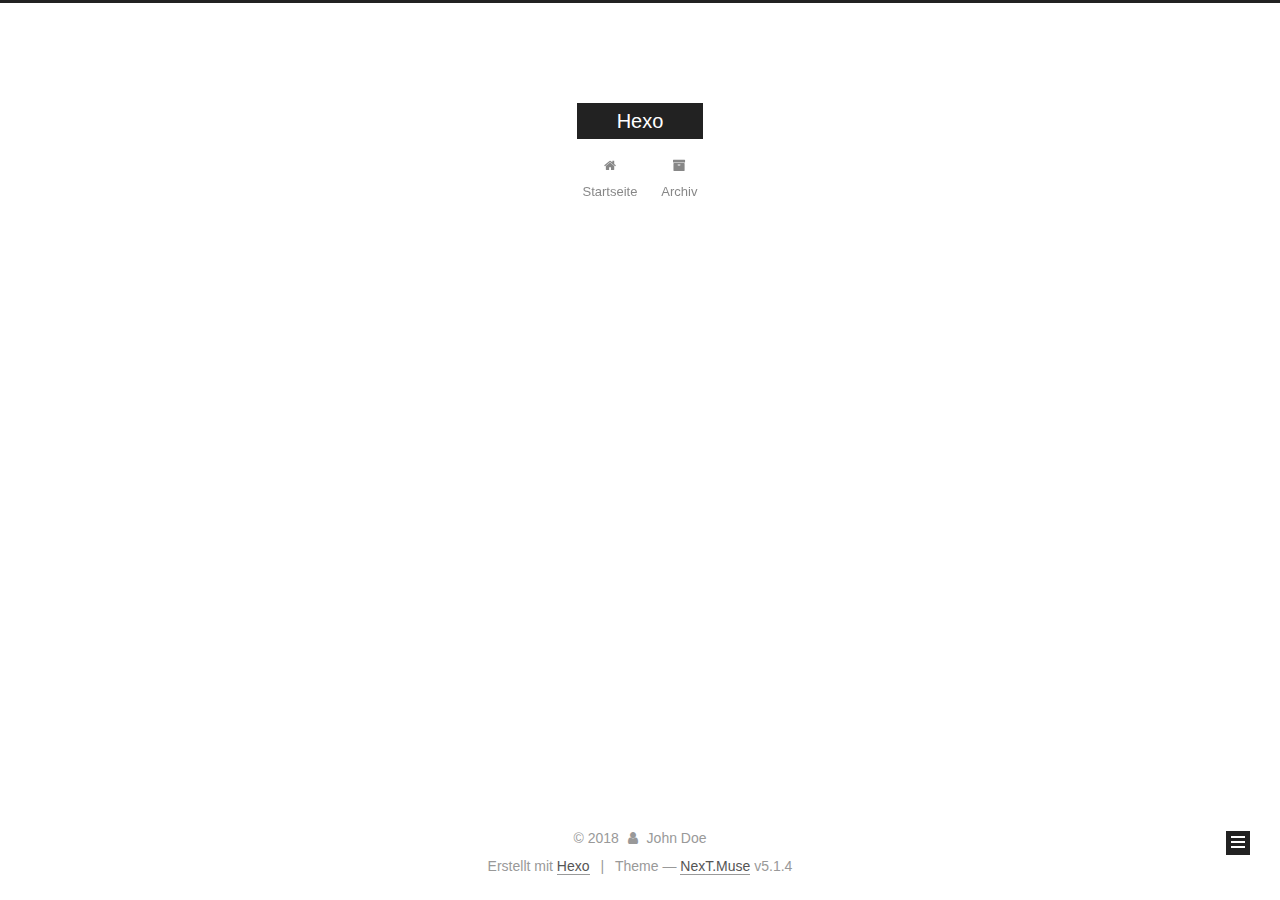
==== commit 1d5d91c5: "Site updated: 2018-03-28 10:25:10" ====
--- a/archives/index.html
+++ b/archives/index.html
@@ -120,7 +120,7 @@
 
 
 
-  <title>Archive | Hexo</title>
+  <title>Archiv | Hexo</title>
   
 
 
@@ -180,7 +180,7 @@
             
               <i class="menu-item-icon fa fa-fw fa-home"></i> <br />
             
-            Home
+            Startseite
           </a>
         </li>
       
@@ -190,7 +190,7 @@
             
               <i class="menu-item-icon fa fa-fw fa-archive"></i> <br />
             
-            Archives
+            Archiv
           </a>
         </li>
       
@@ -226,7 +226,7 @@
         
           
         
-        Um..! 1 post. Keep on posting.
+        Öhm..! Ein Artikel. Bleib dran.
       </span>
 
       
@@ -325,7 +325,7 @@
                 <a href="/archives/">
               
                   <span class="site-state-item-count">1</span>
-                  <span class="site-state-item-name">posts</span>
+                  <span class="site-state-item-name">Artikel</span>
                 </a>
               </div>
             
@@ -375,7 +375,7 @@
 </div>
 
 
-  <div class="powered-by">Powered by <a class="theme-link" target="_blank" href="https://hexo.io">Hexo</a></div>
+  <div class="powered-by">Erstellt mit  <a class="theme-link" target="_blank" href="https://hexo.io">Hexo</a></div>
 
 
 
--- a/css/main.css
+++ b/css/main.css
@@ -1822,7 +1822,7 @@
   width: 4px;
   height: 4px;
   border-radius: 50%;
-  background: #a48840;
+  background: #e35cf9;
 }
 .links-of-blogroll {
   font-size: 13px;
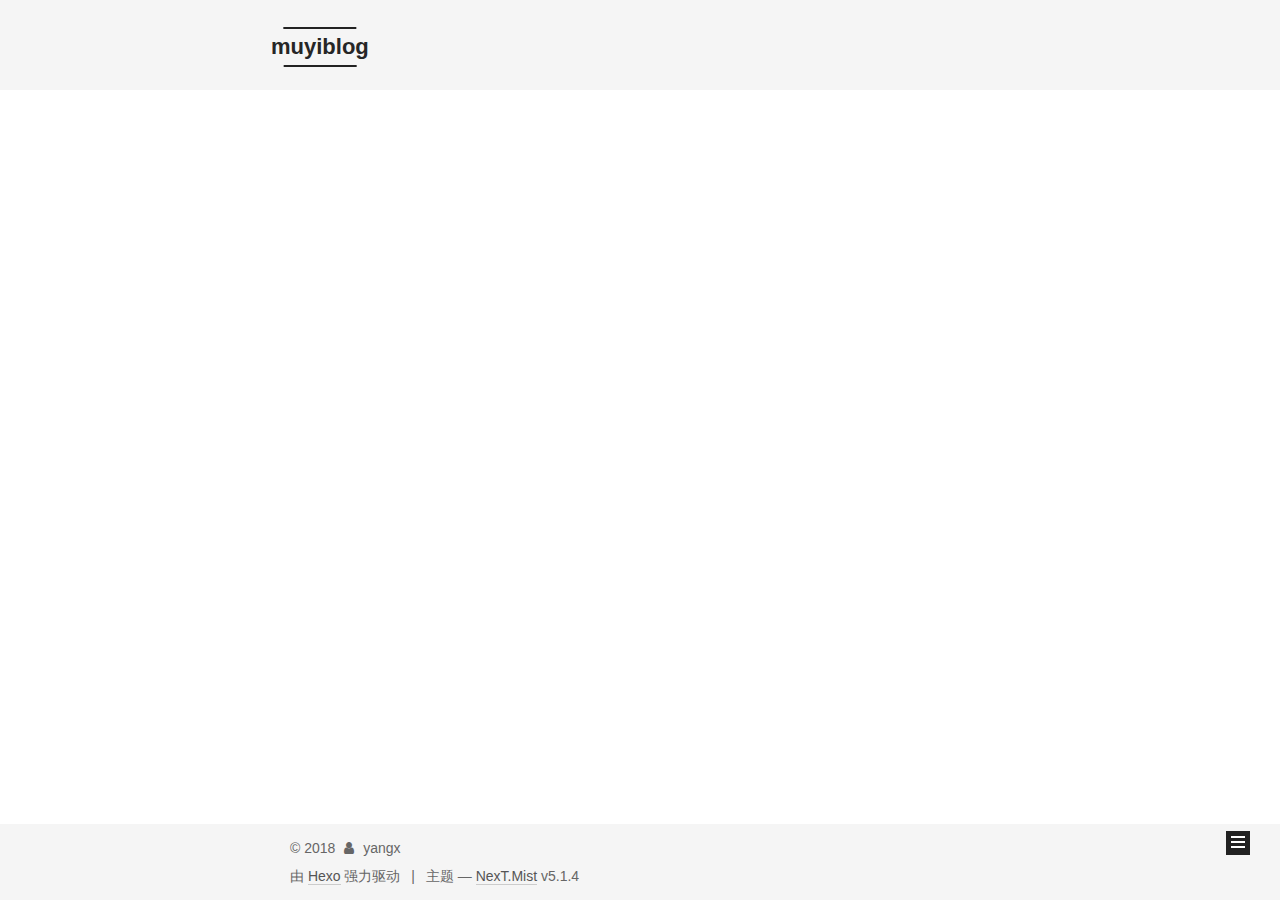
==== commit b084705b: "Site updated: 2018-03-28 11:04:59" ====
--- a/archives/index.html
+++ b/archives/index.html
@@ -5,7 +5,7 @@
   
 
 
-<html class="theme-next muse use-motion" lang="">
+<html class="theme-next mist use-motion" lang="zh-Hans">
 <head>
   <meta charset="UTF-8"/>
 <meta http-equiv="X-UA-Compatible" content="IE=edge" />
@@ -80,11 +80,12 @@
 
 
 <meta property="og:type" content="website">
-<meta property="og:title" content="Hexo">
+<meta property="og:title" content="muyiblog">
 <meta property="og:url" content="http://yoursite.com/archives/index.html">
-<meta property="og:site_name" content="Hexo">
+<meta property="og:site_name" content="muyiblog">
+<meta property="og:locale" content="zh-Hans">
 <meta name="twitter:card" content="summary">
-<meta name="twitter:title" content="Hexo">
+<meta name="twitter:title" content="muyiblog">
 
 
 
@@ -92,7 +93,7 @@
   var NexT = window.NexT || {};
   var CONFIG = {
     root: '/',
-    scheme: 'Muse',
+    scheme: 'Mist',
     version: '5.1.4',
     sidebar: {"position":"left","display":"post","offset":12,"b2t":false,"scrollpercent":false,"onmobile":false},
     fancybox: true,
@@ -100,7 +101,7 @@
     motion: {"enable":true,"async":false,"transition":{"post_block":"fadeIn","post_header":"slideDownIn","post_body":"slideDownIn","coll_header":"slideLeftIn","sidebar":"slideUpIn"}},
     duoshuo: {
       userId: '0',
-      author: 'Author'
+      author: '博主'
     },
     algolia: {
       applicationID: '',
@@ -120,7 +121,7 @@
 
 
 
-  <title>Archiv | Hexo</title>
+  <title>归档 | muyiblog</title>
   
 
 
@@ -132,7 +133,7 @@
 
 </head>
 
-<body itemscope itemtype="http://schema.org/WebPage" lang="">
+<body itemscope itemtype="http://schema.org/WebPage" lang="zh-Hans">
 
   
   
@@ -150,7 +151,7 @@
     <div class="custom-logo-site-title">
       <a href="/"  class="brand" rel="start">
         <span class="logo-line-before"><i></i></span>
-        <span class="site-title">Hexo</span>
+        <span class="site-title">muyiblog</span>
         <span class="logo-line-after"><i></i></span>
       </a>
     </div>
@@ -180,7 +181,7 @@
             
               <i class="menu-item-icon fa fa-fw fa-home"></i> <br />
             
-            Startseite
+            首页
           </a>
         </li>
       
@@ -190,7 +191,7 @@
             
               <i class="menu-item-icon fa fa-fw fa-archive"></i> <br />
             
-            Archiv
+            归档
           </a>
         </li>
       
@@ -226,7 +227,7 @@
         
           
         
-        Öhm..! Ein Artikel. Bleib dran.
+        嗯..! 目前共计 2 篇日志。 继续努力。
       </span>
 
       
@@ -240,6 +241,43 @@
           <div class="collection-title">
             <h1 class="archive-year" id="archive-year-2018">2018</h1>
           </div>
+        
+        
+
+        
+
+  <article class="post post-type-normal" itemscope itemtype="http://schema.org/Article">
+    <header class="post-header">
+
+      <h2 class="post-title">
+        
+            <a class="post-title-link" href="/2018/03/28/my-new-post/" itemprop="url">
+              
+                <span itemprop="name">测试文章</span>
+              
+            </a>
+        
+      </h2>
+
+      <div class="post-meta">
+        <time class="post-time" itemprop="dateCreated"
+              datetime="2018-03-28T11:02:29+08:00"
+              content="2018-03-28" >
+          03-28
+        </time>
+      </div>
+
+    </header>
+  </article>
+
+
+
+      
+
+        
+        
+        
+
         
         
 
@@ -313,7 +351,7 @@
         <div class="site-overview">
           <div class="site-author motion-element" itemprop="author" itemscope itemtype="http://schema.org/Person">
             
-              <p class="site-author-name" itemprop="name">John Doe</p>
+              <p class="site-author-name" itemprop="name">yangx</p>
               <p class="site-description motion-element" itemprop="description"></p>
           </div>
 
@@ -324,14 +362,32 @@
               
                 <a href="/archives/">
               
-                  <span class="site-state-item-count">1</span>
-                  <span class="site-state-item-name">Artikel</span>
+                  <span class="site-state-item-count">2</span>
+                  <span class="site-state-item-name">日志</span>
                 </a>
               </div>
             
 
             
-
+              
+              
+              <div class="site-state-item site-state-categories">
+                
+                  <span class="site-state-item-count">1</span>
+                  <span class="site-state-item-name">分类</span>
+                
+              </div>
+            
+
+            
+              
+              
+              <div class="site-state-item site-state-tags">
+                
+                  <span class="site-state-item-count">1</span>
+                  <span class="site-state-item-name">标签</span>
+                
+              </div>
             
 
           </nav>
@@ -369,13 +425,13 @@
   <span class="with-love">
     <i class="fa fa-user"></i>
   </span>
-  <span class="author" itemprop="copyrightHolder">John Doe</span>
+  <span class="author" itemprop="copyrightHolder">yangx</span>
 
   
 </div>
 
 
-  <div class="powered-by">Erstellt mit  <a class="theme-link" target="_blank" href="https://hexo.io">Hexo</a></div>
+  <div class="powered-by">由 <a class="theme-link" target="_blank" href="https://hexo.io">Hexo</a> 强力驱动</div>
 
 
 
@@ -383,7 +439,7 @@
 
 
 
-  <div class="theme-info">Theme &mdash; <a class="theme-link" target="_blank" href="https://github.com/iissnan/hexo-theme-next">NexT.Muse</a> v5.1.4</div>
+  <div class="theme-info">主题 &mdash; <a class="theme-link" target="_blank" href="https://github.com/iissnan/hexo-theme-next">NexT.Mist</a> v5.1.4</div>
 
 
 
--- a/css/main.css
+++ b/css/main.css
@@ -226,51 +226,51 @@
   margin: 20px 0 15px;
 }
 h1 {
+  font-size: 24px;
+}
+@media (max-width: 767px) {
+  h1 {
+    font-size: 20px;
+  }
+}
+h2 {
   font-size: 22px;
 }
 @media (max-width: 767px) {
-  h1 {
+  h2 {
     font-size: 18px;
   }
 }
-h2 {
+h3 {
   font-size: 20px;
 }
 @media (max-width: 767px) {
-  h2 {
+  h3 {
     font-size: 16px;
   }
 }
-h3 {
+h4 {
   font-size: 18px;
 }
 @media (max-width: 767px) {
-  h3 {
+  h4 {
     font-size: 14px;
   }
 }
-h4 {
+h5 {
   font-size: 16px;
 }
 @media (max-width: 767px) {
-  h4 {
+  h5 {
     font-size: 12px;
   }
 }
-h5 {
+h6 {
   font-size: 14px;
 }
 @media (max-width: 767px) {
-  h5 {
+  h6 {
     font-size: 10px;
-  }
-}
-h6 {
-  font-size: 12px;
-}
-@media (max-width: 767px) {
-  h6 {
-    font-size: 8px;
   }
 }
 p {
@@ -940,8 +940,8 @@
   display: inline-block;
   padding: 0 20px;
   font-size: 14px;
-  color: #fff;
-  background: #222;
+  color: #555;
+  background: transparent;
   border: 2px solid #222;
   text-decoration: none;
   border-radius: 0;
@@ -1101,7 +1101,7 @@
 }
 .site-meta {
   margin: 0;
-  text-align: center;
+  text-align: left;
 }
 @media (max-width: 767px) {
   .site-meta {
@@ -1112,12 +1112,12 @@
   position: relative;
   display: inline-block;
   padding: 0 40px;
-  color: #fff;
+  color: #222;
   background: #222;
   border-bottom: none;
 }
 .brand:hover {
-  color: #fff;
+  color: #222;
 }
 .logo {
   display: inline-block;
@@ -1348,7 +1348,7 @@
 .posts-collapse {
   position: relative;
   z-index: 1010;
-  margin-left: 55px;
+  margin-left: 0;
 }
 .posts-collapse::after {
   content: " ";
@@ -1822,7 +1822,7 @@
   width: 4px;
   height: 4px;
   border-radius: 50%;
-  background: #e35cf9;
+  background: #a2ada6;
 }
 .links-of-blogroll {
   font-size: 13px;
@@ -2585,78 +2585,322 @@
 .page-post-detail .comments {
   overflow: hidden;
 }
-@media (max-width: 767px) {
-  .header-inner,
-  .container .main-inner,
+h1,
+h2,
+h3,
+h4,
+h5,
+h6 {
+  margin: 20px 0 10px;
+}
+p {
+  margin: 0 0 25px 0;
+}
+a {
+  border-bottom-color: #ccc;
+}
+hr {
+  margin: 20px 0;
+  height: 2px;
+}
+.main-inner {
+  margin-top: 80px;
+}
+.header {
+  background: #f5f5f5;
+}
+.header-inner {
+  padding: 25px 0 20px;
+}
+.header-inner:before,
+.header-inner:after {
+  content: " ";
+  display: table;
+}
+.header-inner:after {
+  clear: both;
+}
+@media (max-width: 767px) {
+  .header-inner {
+    width: auto;
+    margin-bottom: 50px;
+    padding: 10px;
+  }
+}
+.site-meta {
+  float: left;
+  margin-left: -20px;
+  line-height: normal;
+}
+@media (max-width: 767px) {
+  .site-meta {
+    margin-left: 10px;
+  }
+}
+.site-meta .brand {
+  padding: 2px 1px;
+  background: none;
+}
+@media (max-width: 767px) {
+  .site-meta .brand {
+    display: block;
+  }
+}
+.site-meta .logo {
+  display: none;
+}
+.site-meta .site-title {
+  font-size: 22px;
+  font-weight: bolder;
+}
+@media (max-width: 767px) {
+  .site-meta .site-title {
+    line-height: 34px;
+  }
+}
+.logo-line-before,
+.logo-line-after {
+  display: block;
+  overflow: hidden;
+  margin: 0 auto;
+  width: 75%;
+}
+@media (max-width: 767px) {
+  .logo-line-before,
+  .logo-line-after {
+    display: none;
+  }
+}
+.logo-line-before i,
+.logo-line-after i {
+  position: relative;
+  display: block;
+  height: 2px;
+  background: #222;
+}
+@media (max-width: 767px) {
+  .logo-line-before i,
+  .logo-line-after i {
+    height: 3px;
+  }
+}
+.use-motion .logo-line-before i {
+  left: -100%;
+}
+.use-motion .logo-line-after i {
+  right: -100%;
+}
+.site-subtitle {
+  display: none;
+}
+.site-nav-toggle {
+  position: static;
+  float: right;
+}
+.menu {
+  float: right;
+  margin: 8px 0 0 0;
+}
+@media (max-width: 767px) {
+  .menu {
+    margin: 20px 0 0 0;
+    padding: 0;
+  }
+}
+.menu br {
+  display: none;
+}
+.menu .menu-item {
+  margin: 0;
+}
+@media (max-width: 767px) {
+  .menu .menu-item {
+    display: block;
+  }
+}
+.menu .menu-item a {
+  padding: 0 10px;
+  background: none;
+  border: none;
+  border-radius: 2px;
+  transition-property: background;
+}
+@media (max-width: 767px) {
+  .menu .menu-item a {
+    text-align: left;
+  }
+}
+.menu .menu-item a:hover {
+  background: #e1e1e1;
+}
+.menu a::before {
+  display: none;
+}
+@media (max-width: 767px) {
+  .menu a::before {
+    display: block;
+  }
+}
+@media (max-width: 767px) {
+  .menu {
+    float: none;
+  }
+}
+.site-search form {
+  display: none;
+}
+.posts-expand {
+  padding-top: 0;
+}
+.posts-expand .post-title,
+.posts-expand .post-meta {
+  text-align: left;
+}
+@media (max-width: 767px) {
+  .posts-expand .post-title,
+  .posts-expand .post-meta {
+    text-align: center;
+  }
+}
+.posts-expand .post-eof {
+  display: none;
+}
+.posts-expand .post {
+  margin-top: 120px;
+}
+.posts-expand .post:first-child {
+  margin-top: 0;
+}
+.posts-expand .post-meta {
+  margin-top: 5px;
+  margin-bottom: 20px;
+}
+.posts-expand .post-title {
+  position: relative;
+  font-size: 26px;
+  font-weight: 400;
+}
+@media (max-width: 767px) {
+  .posts-expand .post-title {
+    font-size: 22px;
+  }
+}
+@media (min-width: 1600px) {
+  .posts-expand .post-title {
+    font-size: 26px;
+  }
+}
+.posts-expand .post-title:hover:before {
+  background: #222;
+}
+@media (max-width: 767px) {
+  .posts-expand .post-body {
+    font-size: 12px;
+  }
+}
+.posts-expand .post-body img {
+  margin: 0;
+}
+.posts-expand .post-tags {
+  text-align: left;
+}
+.posts-expand .post-tags a {
+  padding: 1px 5px;
+  background: #f5f5f5;
+  border-bottom: none;
+}
+.posts-expand .post-tags a:hover {
+  background: #ccc;
+}
+.posts-expand .post-nav {
+  margin-top: 40px;
+}
+.post-button {
+  margin-top: 20px;
+  text-align: left;
+}
+.post-button a {
+  padding: 0;
+  font-size: 14px;
+  background: none;
+  border: none;
+  border-bottom: 2px solid #666;
+  transition-property: border;
+}
+@media (max-width: 767px) {
+  .post-button a {
+    font-size: 12px;
+  }
+}
+@media (min-width: 1600px) {
+  .post-button a {
+    font-size: 16px;
+  }
+}
+.post-button a:hover {
+  border-bottom-color: #222;
+}
+.links-of-blogroll-inline .links-of-blogroll-item {
+  display: inline-block;
+}
+.btn {
+  padding: 0 10px;
+  border-width: 2px;
+  border-radius: 0;
+}
+.headband {
+  display: none;
+}
+.site-search {
+  position: relative;
+  float: right;
+  margin-top: 5px;
+  padding-top: 3px;
+}
+@media (max-width: 767px) {
+  .site-search {
+    float: none;
+    padding: 0 10px;
+  }
+}
+@media (max-width: 767px) {
+  .container .main-inner {
+    width: auto;
+  }
+}
+.page-post-detail .post-title,
+.page-post-detail .post-meta {
+  text-align: center;
+}
+.page-post-detail .post-title:before {
+  display: none;
+}
+.page-post-detail .post-meta {
+  margin-bottom: 60px;
+}
+.pagination {
+  margin: 120px 0 0;
+  text-align: left;
+}
+@media (max-width: 767px) {
+  .pagination {
+    margin: 80px 10px 0;
+    text-align: center;
+  }
+}
+.footer {
+  margin-top: 80px;
+  padding: 10px 0;
+  background: #f5f5f5;
+  color: #666;
+}
+.footer-inner {
+  margin: 0 auto;
+  text-align: left;
+}
+@media (max-width: 767px) {
   .footer-inner {
     width: auto;
-  }
-}
-embed {
-  display: block;
-  margin: 0px auto 25px auto;
-}
-.custom-logo .site-meta-headline {
-  text-align: center;
-}
-.custom-logo .brand {
-  background: none;
-}
-.custom-logo .site-title {
-  margin: 10px auto 0;
-  font-size: 24px;
-  color: #222;
-}
-.custom-logo .site-title a {
-  border: none;
-}
-.custom-logo-image {
-  margin: 0 auto;
-  padding: 5px;
-  max-width: 150px;
-  background: #fff;
-}
-@media (max-width: 767px) {
-  .site-nav {
-    position: absolute;
-    left: 0;
-    top: 52px;
-    margin: 0;
-    width: 100%;
-    padding: 0;
-    background: #fff;
-    border-bottom: 1px solid #ddd;
-    z-index: 1030;
-  }
-}
-@media (max-width: 767px) {
-  .menu {
-    text-align: left;
-  }
-}
-@media (max-width: 767px) {
-  .menu .menu-item {
-    display: block;
-    margin: 0 10px;
-    vertical-align: top;
-  }
-}
-@media (max-width: 767px) {
-  .menu .menu-item br {
-    display: none;
-  }
-}
-@media (max-width: 767px) {
-  .menu .menu-item a {
-    padding: 5px 10px;
-  }
-}
-.menu .menu-item .fa {
-  margin-right: 0;
-}
-.site-search form {
-  display: none;
-}
-.links-of-blogroll-inline .links-of-blogroll-item {
-  display: inline-block;
-}
+    text-align: center;
+  }
+}
